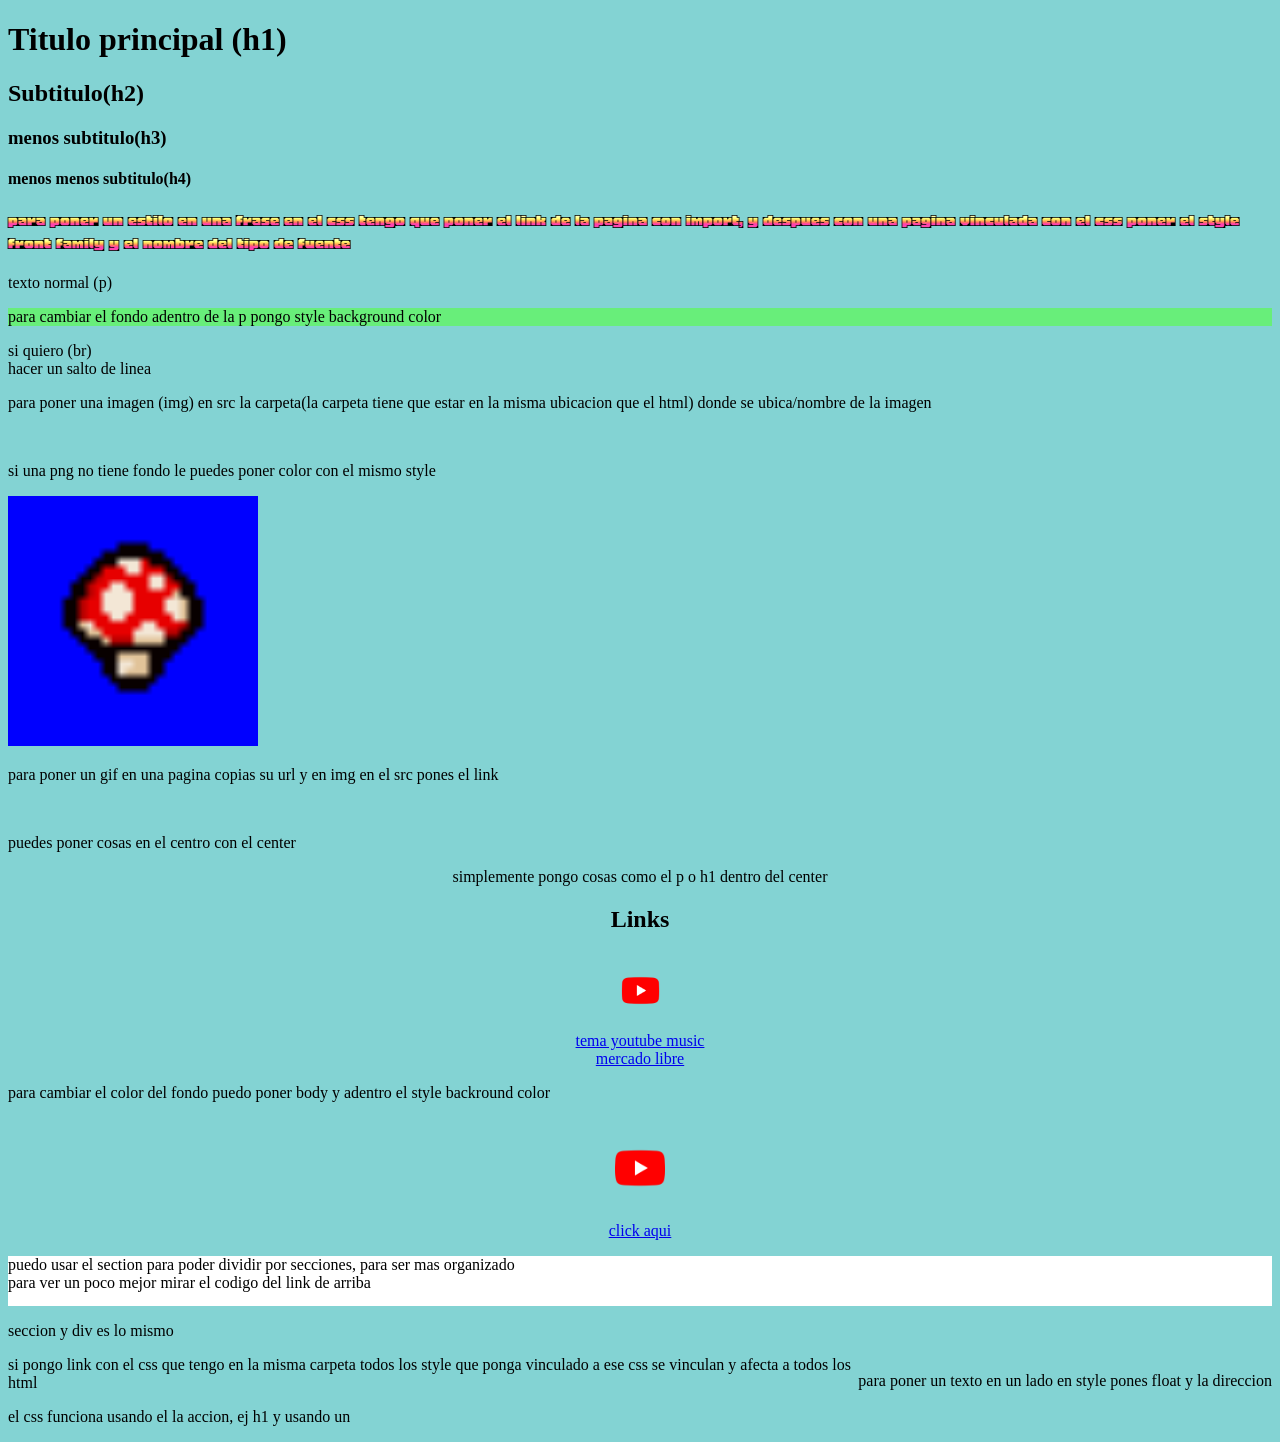
==== index.html @ d37c4112 "Add files via upload" ====
<!DOCTYPE html>
<html lang="en">
<head>
    <meta charset="UTF-8">
    <meta name="viewport" content="width=device-width, initial-scale=1.0">
    <title>identikit</title>
    <link rel="stylesheet" href="styles.css">
</head>
<body>
<h1>Titulo principal (h1) </h1> 
<h2>Subtitulo(h2)</h2>
<h3>menos subtitulo(h3)</h3>
<h4>menos menos subtitulo(h4)</h4>
<h3 style="font-family: Honk;"> para poner un estilo en una frase en el css tengo que poner el link de la pagina con import, y despues con una pagina vinculada con el css poner el style front family y el nombre del tipo de fuente</h3> 
<p>texto normal (p)</p>
<p style="background-color: rgb(104, 238, 122);"> para cambiar el fondo adentro de la p pongo style background color</p>
<p>si quiero (br) <br>
    hacer un salto de linea
</p> 
<p>para poner una imagen (img) en src la carpeta(la carpeta tiene que estar en la misma ubicacion que el html) donde se ubica/nombre de la imagen</p>
<img src="imagenes/WWH.png" alt=""width="200">
<img src="imagenes/wwh2.png" alt=""width="211">
<p>si una png no tiene fondo le puedes poner color con el mismo style</p>
<img src="Imagenes/Magic Mush.png" alt=""width="250"  style="background-color: blue;">

<p>para poner un gif en una pagina copias su url y en img en el src pones el link</p>
<img src="https://www.gifsanimados.org/data/media/562/linea-imagen-animada-0363.gif" alt="" width="300">
<img src="https://www.gifsanimados.org/data/media/1512/tio-gilito-mcpato-y-tio-rico-mcpato-imagen-animada-0001.gif" alt="">

<p>puedes poner cosas en el centro con el center</p>
<center><p>simplemente pongo cosas como el p o h1 dentro del center</p></center>

<center><h2>Links</h2></center>
<center><a href="https://www.youtube.com/"><img src="Imagenes/youtube.webp" alt=""width="75"></a ></center>
<center><a href="https://music.youtube.com/watch?v=a7KTsa9D2WA&list=RDAOb6wOlzfByKmYXHh1We2f0Q">tema youtube music</a></center>
<center><a href="https://www.mercadolibre.com.ar/">mercado libre</a></center>

<p>para cambiar el color del fondo puedo poner body y adentro el style backround color</p>
<body style="background-color: rgb(131, 211, 211);"></body>

<center><a href="https://www.mercadolibre.com.ar/"><img src="Imagenes/youtube.webp" alt=""width="100"</a></center>

<center><a href="Steve_jobs.html">click aqui</a></center>
<section><p style="background-color: white; height: 50px;">puedo usar el section para poder dividir por secciones, para ser mas organizado <br>
    para ver un poco mejor mirar el codigo del link de arriba</p></style>
</section>
<p>seccion y div es lo mismo</p>

<p style="float: right;"> para poner un texto en un lado en style pones float y la direccion</p>

<p>si pongo link con el css que tengo en la misma carpeta todos los style que ponga vinculado a ese css se vinculan y afecta a todos los html </p>

<p>el css funciona usando el la accion, ej h1 y usando un</p>


</body>
</html>
---- styles.css ----
@import url('https://fonts.googleapis.com/css2?family=Honk:MORF@15&display=swap');
@import url('https://fonts.googleapis.com/css2?family=Orbitron:wght@400..900&display=swap');
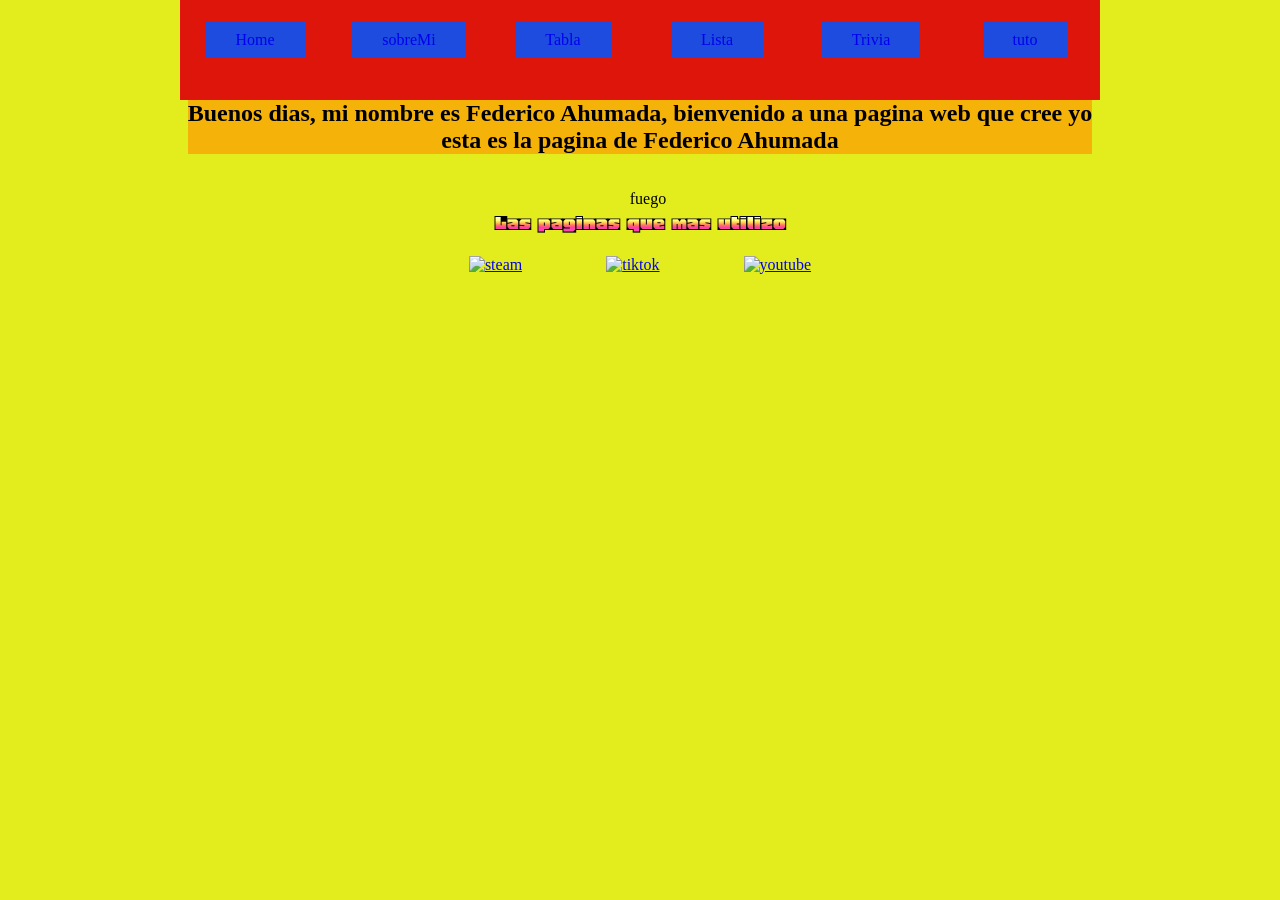
==== commit 6faf7a7c: "Add files via upload" ====
--- a/index.html
+++ b/index.html
@@ -3,55 +3,38 @@
 <head>
     <meta charset="UTF-8">
     <meta name="viewport" content="width=device-width, initial-scale=1.0">
-    <title>identikit</title>
+    <title>index</title>
+    <link rel="stylesheet" href="indexStyle.css">
     <link rel="stylesheet" href="styles.css">
 </head>
-<body>
-<h1>Titulo principal (h1) </h1> 
-<h2>Subtitulo(h2)</h2>
-<h3>menos subtitulo(h3)</h3>
-<h4>menos menos subtitulo(h4)</h4>
-<h3 style="font-family: Honk;"> para poner un estilo en una frase en el css tengo que poner el link de la pagina con import, y despues con una pagina vinculada con el css poner el style front family y el nombre del tipo de fuente</h3> 
-<p>texto normal (p)</p>
-<p style="background-color: rgb(104, 238, 122);"> para cambiar el fondo adentro de la p pongo style background color</p>
-<p>si quiero (br) <br>
-    hacer un salto de linea
-</p> 
-<p>para poner una imagen (img) en src la carpeta(la carpeta tiene que estar en la misma ubicacion que el html) donde se ubica/nombre de la imagen</p>
-<img src="imagenes/WWH.png" alt=""width="200">
-<img src="imagenes/wwh2.png" alt=""width="211">
-<p>si una png no tiene fondo le puedes poner color con el mismo style</p>
-<img src="Imagenes/Magic Mush.png" alt=""width="250"  style="background-color: blue;">
+<body style="background-color: rgba(224, 236, 5, 0.901); color: black;">
+     <section align-items: center;>
+    <nav>
+       <ul>
+        <li> <a href="index.html">Home</a></li>
+        <li> <a href="aboutme.html">sobreMi</a></li>
+        <li> <a href="cosas_fav.html">Tabla</a></li>
+        <li> <a href="lista.html">Lista</a></li>
+        <li> <a href="trivia/trivia.html">Trivia</a></li>
+        <li> <a href="index2.html">tuto</a></li>
+       </ul>
+    </nav>
+    </section>
+   
+    <section style="background-color: rgb(245, 178, 8)">
+    <h1> Buenos dias, mi nombre es Federico Ahumada, bienvenido a una pagina web que cree yo</h1>
+    <h2> esta es la pagina de Federico Ahumada</h2>
+    </section> <br><br>
 
-<p>para poner un gif en una pagina copias su url y en img en el src pones el link</p>
-<img src="https://www.gifsanimados.org/data/media/562/linea-imagen-animada-0363.gif" alt="" width="300">
-<img src="https://www.gifsanimados.org/data/media/1512/tio-gilito-mcpato-y-tio-rico-mcpato-imagen-animada-0001.gif" alt="">
-
-<p>puedes poner cosas en el centro con el center</p>
-<center><p>simplemente pongo cosas como el p o h1 dentro del center</p></center>
-
-<center><h2>Links</h2></center>
-<center><a href="https://www.youtube.com/"><img src="Imagenes/youtube.webp" alt=""width="75"></a ></center>
-<center><a href="https://music.youtube.com/watch?v=a7KTsa9D2WA&list=RDAOb6wOlzfByKmYXHh1We2f0Q">tema youtube music</a></center>
-<center><a href="https://www.mercadolibre.com.ar/">mercado libre</a></center>
-
-<p>para cambiar el color del fondo puedo poner body y adentro el style backround color</p>
-<body style="background-color: rgb(131, 211, 211);"></body>
-
-<center><a href="https://www.mercadolibre.com.ar/"><img src="Imagenes/youtube.webp" alt=""width="100"</a></center>
-
-<center><a href="Steve_jobs.html">click aqui</a></center>
-<section><p style="background-color: white; height: 50px;">puedo usar el section para poder dividir por secciones, para ser mas organizado <br>
-    para ver un poco mejor mirar el codigo del link de arriba</p></style>
-</section>
-<p>seccion y div es lo mismo</p>
-
-<p style="float: right;"> para poner un texto en un lado en style pones float y la direccion</p>
-
-<p>si pongo link con el css que tengo en la misma carpeta todos los style que ponga vinculado a ese css se vinculan y afecta a todos los html </p>
-
-<p>el css funciona usando el la accion, ej h1 y usando un</p>
-
-
-</body>
-</html>+   
+<img src="https://www.gifsanimados.org/data/media/562/linea-imagen-animada-0363.gif" alt="fuego" width="1500" >
+    
+<center>
+    <h2 style="font-family: Honk;">Las paginas que mas utilizo</h2> <br>
+    <section align-items: center;>
+    <a href="https://store.steampowered.com/?l=spanish"><img src="imagenes/stream.avif" alt="steam" width="350" height="350"></a>
+        <a href="https://www.tiktok.com/"><img src="imagenes/tiktok.png" alt="tiktok" width="350" height="350"></a>
+        <a href="https://www.youtube.com"><img src="imagenes/youtube.webp" alt="youtube" width="350" height="350"></a>
+    </section> <br>
+</center>
+</body>
--- a/indexStyle.css
+++ b/indexStyle.css
@@ -0,0 +1,39 @@
+html, body {
+    height: 50%;
+    margin: 0%;
+}
+
+body {
+    display: flex;
+    align-items: center;
+    flex-direction: column;
+    text-align: center;
+}
+
+li {
+    display: inline-block;
+    width: 150px;
+    height: 100px;
+}
+
+ul {
+    margin: 0;
+    background-color: rgb(221, 21, 10);
+}
+
+* {
+    margin: 0;
+    padding: 0;
+}
+
+li a {
+    background-color: rgba(0, 85, 255, 0.868);
+    padding: 10px 30px;
+    text-decoration: none;
+    line-height: 80px;
+
+}
+
+a {
+   padding: 40px;
+}
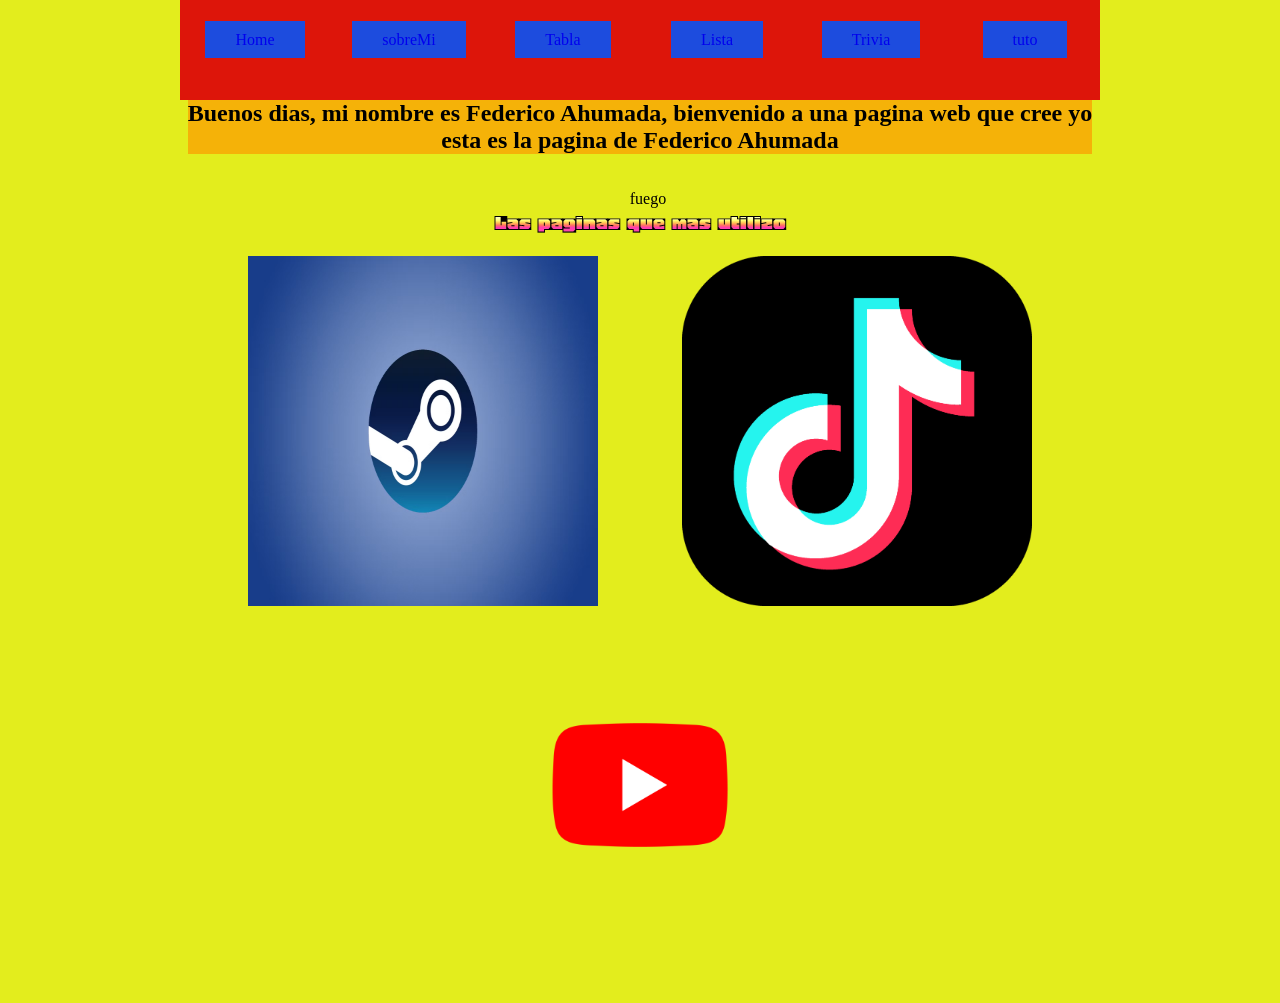
==== commit 18e24019: "Add files via upload" ====
--- a/index.html
+++ b/index.html
@@ -32,9 +32,9 @@
 <center>
     <h2 style="font-family: Honk;">Las paginas que mas utilizo</h2> <br>
     <section align-items: center;>
-    <a href="https://store.steampowered.com/?l=spanish"><img src="imagenes/stream.avif" alt="steam" width="350" height="350"></a>
-        <a href="https://www.tiktok.com/"><img src="imagenes/tiktok.png" alt="tiktok" width="350" height="350"></a>
-        <a href="https://www.youtube.com"><img src="imagenes/youtube.webp" alt="youtube" width="350" height="350"></a>
+    <a href="https://store.steampowered.com/?l=spanish"><img src="Imagenes/stream.avif" alt="steam" width="350" height="350"></a>
+        <a href="https://www.tiktok.com/"><img src="Imagenes/tiktok.png" alt="tiktok" width="350" height="350"></a>
+        <a href="https://www.youtube.com"><img src="Imagenes/youtube.webp" alt="youtube" width="350" height="350"></a>
     </section> <br>
 </center>
 </body>
